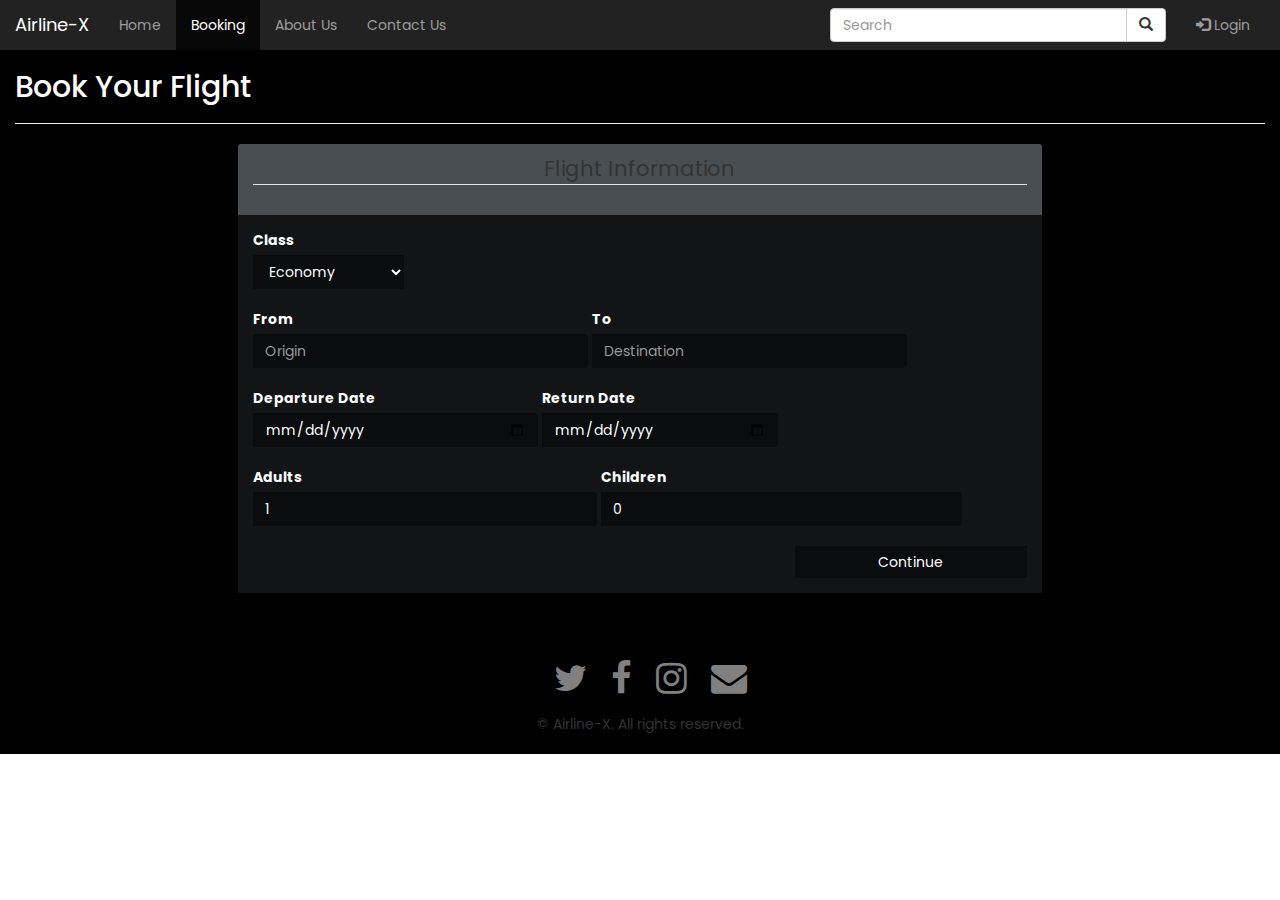
==== booking.html @ 7b1fc924 "Initial commit" ====
<!DOCTYPE HTML>

<html>
	<head>
		<title>Booking</title>
		<meta charset="utf-8">
		<meta name="viewport" content="width=device-width, initial-scale=1">
		<link rel="stylesheet" href="https://maxcdn.bootstrapcdn.com/bootstrap/3.3.7/css/bootstrap.min.css">
		<script src="https://ajax.googleapis.com/ajax/libs/jquery/3.2.1/jquery.min.js"></script>
		<script src="https://maxcdn.bootstrapcdn.com/bootstrap/3.3.7/js/bootstrap.min.js"></script>
		<script src="myjs.js"></script>
		<link rel="stylesheet" href="https://cdnjs.cloudflare.com/ajax/libs/font-awesome/4.7.0/css/font-awesome.min.css">
				<link rel="stylesheet" type="text/css" href="http://fonts.googleapis.com/css?family=Poppins">

		<link rel="stylesheet" href="mycss.css">
	</head>
	<style type="text/css">
				label{
			color: white;
		}
	</style>
	<body>
				<nav class="navbar navbar-inverse" style="border-radius:0px !important; margin:0;border: 0">
					<div class="container-fluid">
						<div class="navbar-header">
						  <button type="button" class="navbar-toggle" data-toggle="collapse" data-target="#myNavbar">
							<span class="icon-bar"></span>                       
						  </button>
						  <a class="navbar-brand" href="index.html">Airline-X</a>
						</div>
						<div class="collapse navbar-collapse" id="myNavbar">
							<ul class="nav navbar-nav">
								<li><a href="index.html">Home</a></li>
								<li class="active"><a href="booking.html">Booking</a></li>
								<li><a href="#">About Us</a></li>
								<li><a href="contactus.html">Contact Us</a></li>
							</ul>
							<ul class="nav navbar-nav navbar-right">
								<li><a href="#"><span class="glyphicon glyphicon-log-in"></span> Login</a></a></li>
							</ul>
							
							<form class="navbar-form navbar-right">
							  <div class="input-group">
							    <input type="text" class="form-control" placeholder="Search">
							    <div class="input-group-btn">
							      <button class="btn btn-default" type="submit">
							        <i class="glyphicon glyphicon-search"></i>
							      </button>
							    </div>
							  </div>
							</form>
						</div>	
					</div>
				</nav>
				
				

				<div class="background-wrapper" style="background-image: url(images/airline/aa.jpg);">
				
				<!--header-->

				<div class="container-fluid">
					<header>
						<h2>Book Your Flight</h2>
						<hr>
					</header>


					<!--panel-->
					<div class="col-sm-8 col-sm-offset-2">
						<div class="panel-group">
						  	<div class="panel panel-default panel-transparent">
						    	<div class="panel-heading">
						    		<legend style="text-align: center;">Flight Information</legend>
						    	</div>
						    	<div class="panel-body">
						    		<div class="input-group">
										<label for="class">Class</label>
										<select class="form-control trans-input-area" id="class">
										<option>Economy</option>
										<option>Business</option>
										<option>First</option>
										</select>
										<a href="#"></a>
									</div>
									<form class="form-inline">
										<br>
										<div>
											<div class="input-group">
												<label for="from">From</label>
												<input type="text" class="form-control trans-input-area" placeholder="Origin" name=""  id="from" required>
											</div>
											<div class="input-group">
												<label for="to">To</label>
												<input type="text" class="form-control trans-input-area" placeholder="Destination" name="" id="to" required>
											</div>
										</div>
										<br>
										<div>
											<div class="input-group">
												<label for="Departure">Departure Date</label>
												<input type="date" class="form-control trans-input-area" name="date1" min="2015-01-01"  required>
											</div>
											<div class="input-group">
												<label>Return Date</label>
												<input type="date" class="form-control trans-input-area" name="date2" max="2017-12-31" id="Return" >
											</div>
										</div>
										<br>
										<div>
											<div class="input-group">
												<label for="Adults">Adults</label>
												<input type="number" class="form-control trans-input-area" id="Adults" value="1" name="" min="1" required>
											</div>
											<div class="input-group">
												<label>Children</label>
												<input type="number" class="form-control trans-input-area" id="Children" value="0" name="" min="0">
											</div>
										</div>
										<br>
										<div class="input-group-btn" style="text-align: right !important; ">
										<button id="submit" href="booking2.html" class="btn btn-primary trans-input-area" type="submit" style="width: 30%"><a href="booking2.html" style="color: white">Continue</a></button>
										<br>
										</div>
									</form>
								</div>
							</div>
						</div>
					</div>
				</div>
			</div>


			<!-- Footer -->
			<footer id="footer">
				<div class="container-fluid">
					<ul class="icons">
						<li><a href="#" class="fa fa-twitter" style="color: grey"></a></li>
						<li><a href="#" class="fa fa-facebook" style="color: grey"></a></li>
						<li><a href="#" class="fa fa-instagram" style="color: grey"></a></li>
						<li><a href="#" class="fa fa-envelope" style="color: grey"></a></li>
					</ul>
				</div>
				<div class="copyright">
					&copy; Airline-X. All rights reserved.
				</div>
			</footer>

	</body>
</html>
---- mycss.css ----
body{
    font-family: 'Poppins', sans-serif;

}



.carousel-caption {
top: 20% !important;
bottom: auto;
font-size:24px;
}

.carousel-caption h2 {
font-size: 9rem;
margin-bottom: 0;
color: #FFF;
font-weight: 300;
}


.carousel-caption p {
color: rgba(255, 255, 255, 0.65);
text-transform: uppercase;
font-size: 3rem;
font-weight: 300;
margin: 0;
padding-bottom: 1.75rem;
letter-spacing: .25rem;
}

header{
color: white;

}







#footer {
padding: 4rem 0 2rem 0 ;
background: #000;
text-align: center;
width: 100% !important;
bottom: 0;

}
ul.icons li {
        display: inline-block;
        padding: 0 2rem 0 0;
        font-size: 36px;
    }	







.background-wrapper {
    background-color: #000;
    color: #bfbfbf;
    
    background-size: cover;
    background-attachment: fixed;
    background-position: center;
    position: relative;
}





.panel-transparent {
background: none;

border-radius: 0;
border:none;


}

.panel-transparent .panel-heading{
background: rgba(122, 130, 136, 0.6)!important;

}

.panel-transparent .panel-body{
background:rgba(46,51,56,0.4)!important;
}




.trans-input-area{
background-color:rgba(0,0,0,0.4) !important;
border:none !important;
color: #fff;
};


/*list groups*/

.list-group
{
margin: 0;
}

.list-group-item{
margin: none;
border: none;
border-radius: 0;
background-color: black;
text-align: center;
};
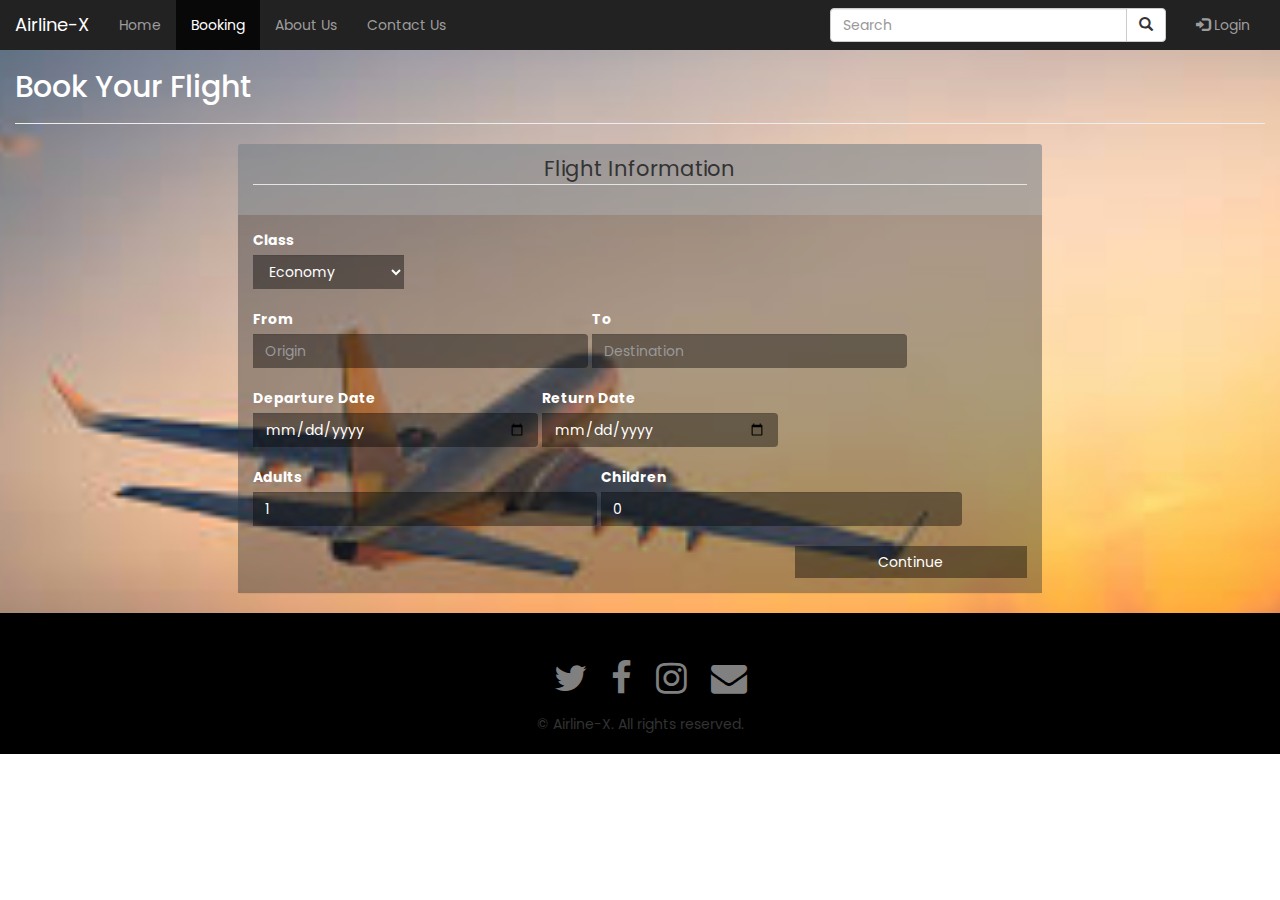
==== commit 727d6272: "Saving changes before pulling from remote" ====
--- a/booking.html
+++ b/booking.html
@@ -55,7 +55,7 @@
 				
 				
 
-				<div class="background-wrapper" style="background-image: url(images/airline/aa.jpg);">
+				<div class="background-wrapper" style="background-image: url([data-uri]);">
 				
 				<!--header-->
 
--- a/mycss.css
+++ b/mycss.css
@@ -1,11 +1,7 @@
-
 body{
     font-family: 'Poppins', sans-serif;
 
 }
-
-
-
 .carousel-caption {
 top: 20% !important;
 bottom: auto;
@@ -34,13 +30,6 @@
 color: white;
 
 }
-
-
-
-
-
-
-
 #footer {
 padding: 4rem 0 2rem 0 ;
 background: #000;
@@ -54,13 +43,6 @@
         padding: 0 2rem 0 0;
         font-size: 36px;
     }	
-
-
-
-
-
-
-
 .background-wrapper {
     background-color: #000;
     color: #bfbfbf;
@@ -70,32 +52,18 @@
     background-position: center;
     position: relative;
 }
-
-
-
-
-
 .panel-transparent {
 background: none;
 
 border-radius: 0;
 border:none;
-
-
 }
-
 .panel-transparent .panel-heading{
 background: rgba(122, 130, 136, 0.6)!important;
-
 }
-
 .panel-transparent .panel-body{
 background:rgba(46,51,56,0.4)!important;
 }
-
-
-
-
 .trans-input-area{
 background-color:rgba(0,0,0,0.4) !important;
 border:none !important;
